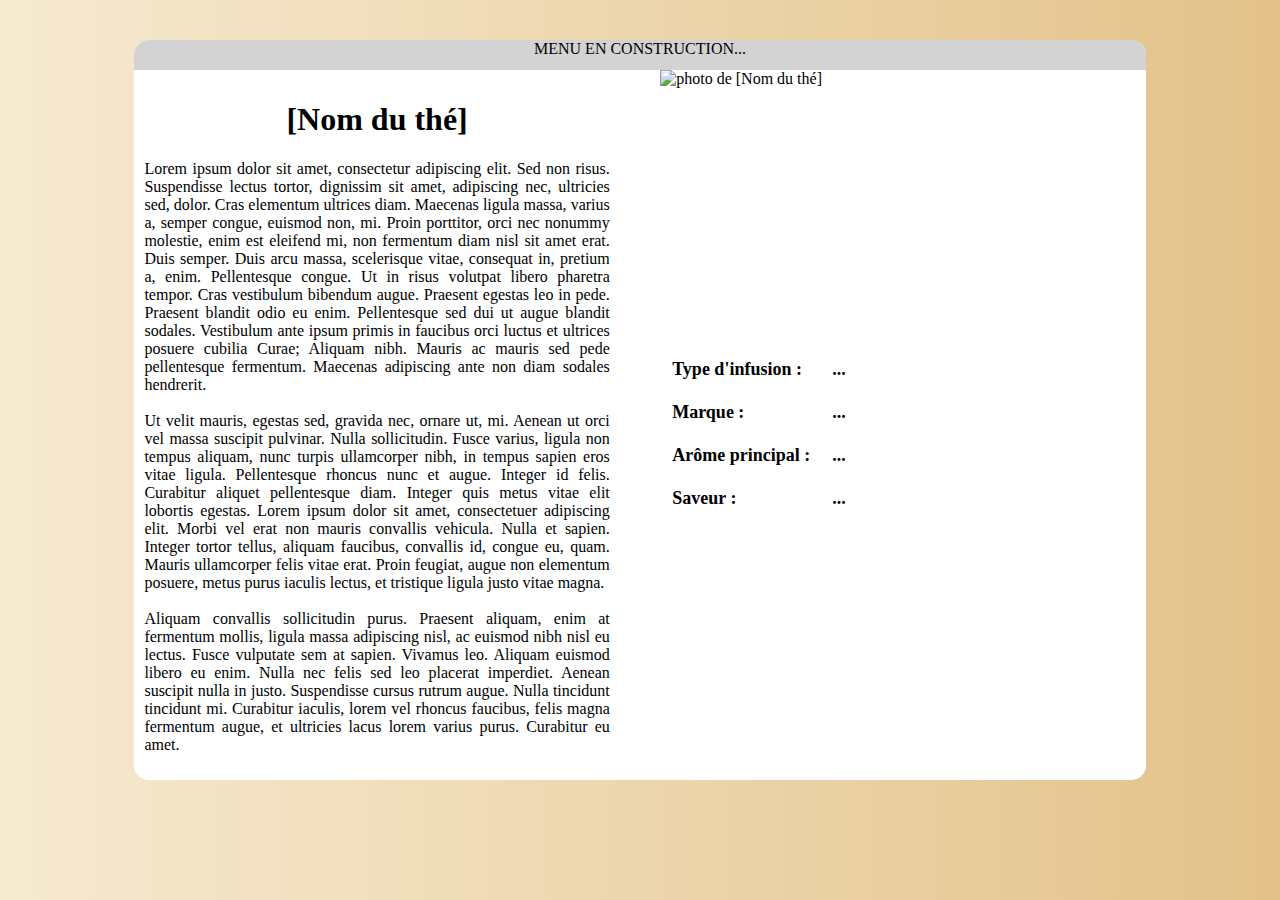
==== tea_details.html @ 0c47835b "Add files via upload" ====
<!DOCTYPE html>
<html lang="fr">

	<head>
        <title>[Nom du thé] | Tea Potes</title>
        <meta charset="utf-8">
        <meta name="description" content="Détails sur [Nom du thé]">
        <link href="style.css" rel="stylesheet" media="all">
        <link rel="icon" href="...">
    </head>

    <body>

        <div id="main">

            <div id="menu">
                MENU EN CONSTRUCTION...
            </div>

            <div id="details">

                <div id="description">

                    <h1>[Nom du thé]</h1>

                    <p>
                        Lorem ipsum dolor sit amet, consectetur adipiscing elit. Sed non risus. Suspendisse lectus tortor, dignissim sit amet, adipiscing nec, ultricies sed, dolor. Cras elementum ultrices diam. Maecenas ligula massa, varius a, semper congue, euismod non, mi. Proin porttitor, orci nec nonummy molestie, enim est eleifend mi, non fermentum diam nisl sit amet erat. Duis semper. Duis arcu massa, scelerisque vitae, consequat in, pretium a, enim. Pellentesque congue. Ut in risus volutpat libero pharetra tempor. Cras vestibulum bibendum augue. Praesent egestas leo in pede. Praesent blandit odio eu enim. Pellentesque sed dui ut augue blandit sodales. Vestibulum ante ipsum primis in faucibus orci luctus et ultrices posuere cubilia Curae; Aliquam nibh. Mauris ac mauris sed pede pellentesque fermentum. Maecenas adipiscing ante non diam sodales hendrerit.
                        <br>
                        <br>
                        Ut velit mauris, egestas sed, gravida nec, ornare ut, mi. Aenean ut orci vel massa suscipit pulvinar. Nulla sollicitudin. Fusce varius, ligula non tempus aliquam, nunc turpis ullamcorper nibh, in tempus sapien eros vitae ligula. Pellentesque rhoncus nunc et augue. Integer id felis. Curabitur aliquet pellentesque diam. Integer quis metus vitae elit lobortis egestas. Lorem ipsum dolor sit amet, consectetuer adipiscing elit. Morbi vel erat non mauris convallis vehicula. Nulla et sapien. Integer tortor tellus, aliquam faucibus, convallis id, congue eu, quam. Mauris ullamcorper felis vitae erat. Proin feugiat, augue non elementum posuere, metus purus iaculis lectus, et tristique ligula justo vitae magna.
                        <br>
                        <br>
                        Aliquam convallis sollicitudin purus. Praesent aliquam, enim at fermentum mollis, ligula massa adipiscing nisl, ac euismod nibh nisl eu lectus. Fusce vulputate sem at sapien. Vivamus leo. Aliquam euismod libero eu enim. Nulla nec felis sed leo placerat imperdiet. Aenean suscipit nulla in justo. Suspendisse cursus rutrum augue. Nulla tincidunt tincidunt mi. Curabitur iaculis, lorem vel rhoncus faucibus, felis magna fermentum augue, et ultricies lacus lorem varius purus. Curabitur eu amet.
                    </p>

                </div>

                <div id="image">

                    <img src="https://i-reg.unimedias.fr/sites/art-de-vivre/files/styles/large/public/r_tasse-the_istock.jpg" alt="photo de [Nom du thé]">

                </div>

                <div id="infos">

                    <table>
                        <tr>
                            <td>Type d'infusion : </td>
                            <td>...</td>
                        </tr>
                        <tr>
                            <td>Marque : </td>
                            <td>...</td>
                        </tr>
                        <tr>
                            <td>Arôme principal : </td>
                            <td>...</td>
                        </tr>
                        <tr>
                            <td>Saveur : </td>
                            <td>...</td>
                        </tr>
                    </table>

                </div>

            </div>

        </div>

    </body>

</html>
---- style.css ----
body {
    background: linear-gradient(90deg, #f6ead1, #e3c28a);
}

/* BLOC PRINCIPAL */
#main {
    width: 80%;
    margin: 40px auto;
    border-radius: 15px;
    background-color: white;
    overflow: hidden;
}

/* BLOC MENU EN CONSTRUCTION */
#menu{
    background-color: lightgrey;
    text-align: center;
    height: 30px;
}

/* BLOC DU THE EN QUESTION */
#details {
    background-color: white;
    display: grid;
    grid-template-columns: repeat(2, 48%); /* 2 x value + column-gap = 100% */
    column-gap: 4%;
    grid-template-rows: repeat(2, auto);
}

/* DESCRIPTION ET NOM DU THE */
#description {
    grid-column: 1;
    grid-row: 1 / 3;
    text-align: justify;
    padding: 10px;
}
h1 {
    text-align: center;
}

/* IMAGE */
#image {
    grid-column: 2;
    grid-row: 1;
}
#image img{
    width: 100%;
}

/* BLOC INFOS PRINCIPALES */
#infos {
    grid-column: 2;
    grid-row: 2;
}
#infos table{
    font-size: large;
    font-weight: bold;
}
#infos table td{
    padding: 10px;
}
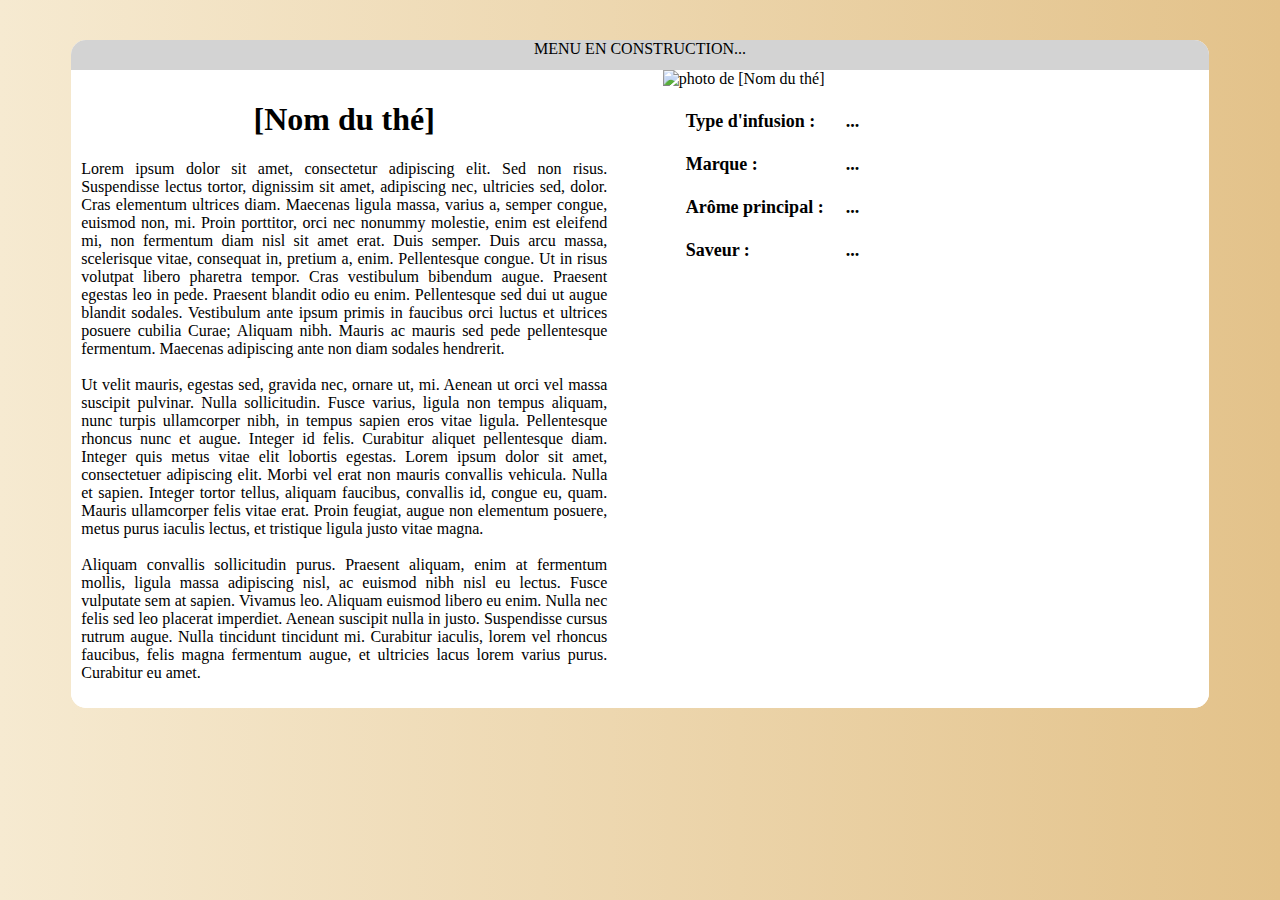
==== commit 6c3cbbdd: "Add files via upload" ====
--- a/tea_details.html
+++ b/tea_details.html
@@ -5,6 +5,7 @@
         <title>[Nom du thé] | Tea Potes</title>
         <meta charset="utf-8">
         <meta name="description" content="Détails sur [Nom du thé]">
+        <meta name="viewport" content="width=device-width, initial-scale=1" />
         <link href="style.css" rel="stylesheet" media="all">
         <link rel="icon" href="...">
     </head>
--- a/style.css
+++ b/style.css
@@ -4,7 +4,7 @@
 
 /* BLOC PRINCIPAL */
 #main {
-    width: 80%;
+    width: 90%;
     margin: 40px auto;
     border-radius: 15px;
     background-color: white;
@@ -22,9 +22,9 @@
 #details {
     background-color: white;
     display: grid;
-    grid-template-columns: repeat(2, 48%); /* 2 x value + column-gap = 100% */
+    grid-template-columns: 48% 48%; /* value 1 + value 2 + column-gap = 100% */
     column-gap: 4%;
-    grid-template-rows: repeat(2, auto);
+    grid-template-rows: auto 1fr;
 }
 
 /* DESCRIPTION ET NOM DU THE */
@@ -55,6 +55,7 @@
 #infos table{
     font-size: large;
     font-weight: bold;
+    margin: 2%;
 }
 #infos table td{
     padding: 10px;
